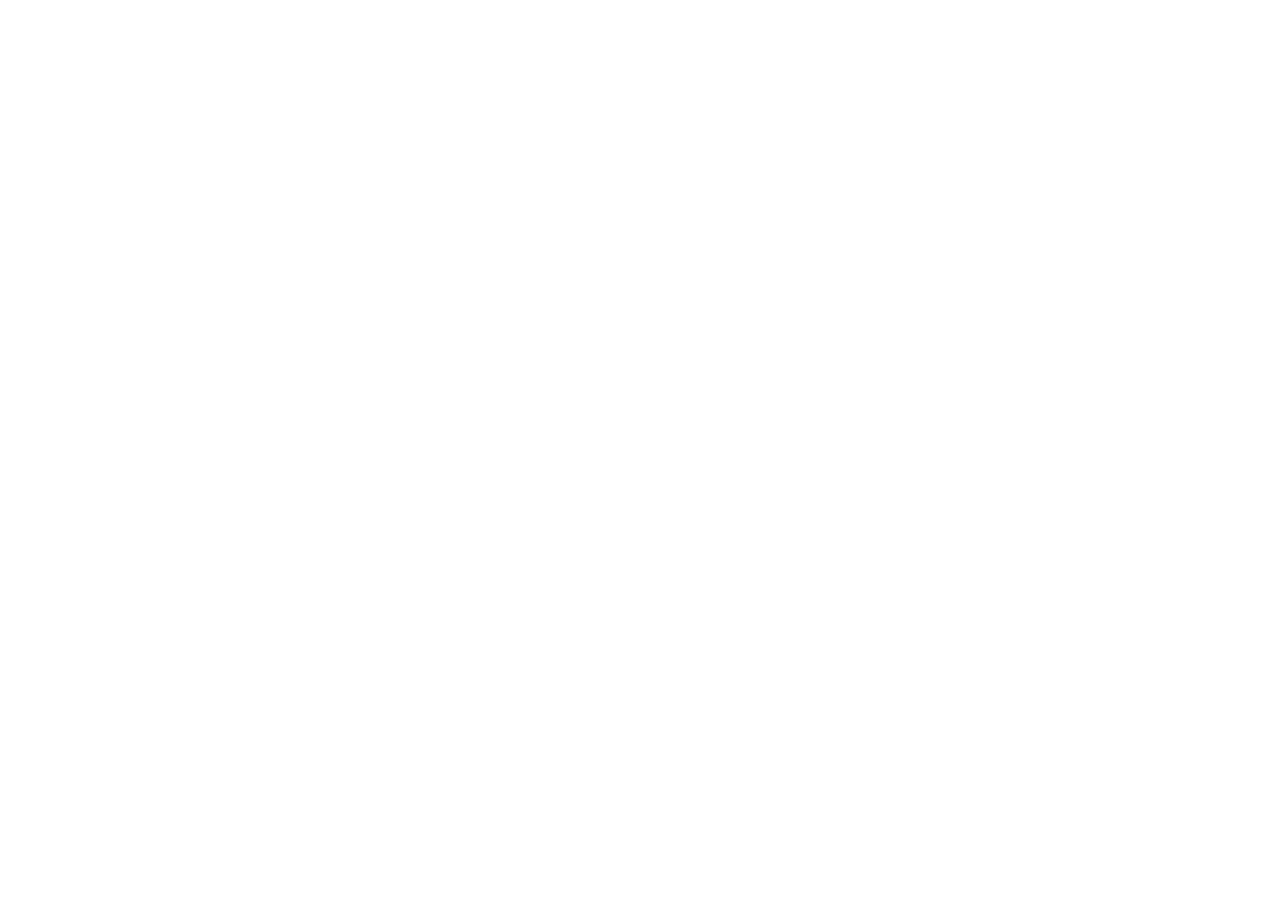
==== index.html @ 7b02c6e2 "testing" ====
<!DOCTYPE html>
<html lang="en">
  <head>
    <meta charset="UTF-8" />
    <meta name="viewport" content="width=device-width, initial-scale=1.0" />
    <title>Document</title>
  </head>
  <body></body>
</html>
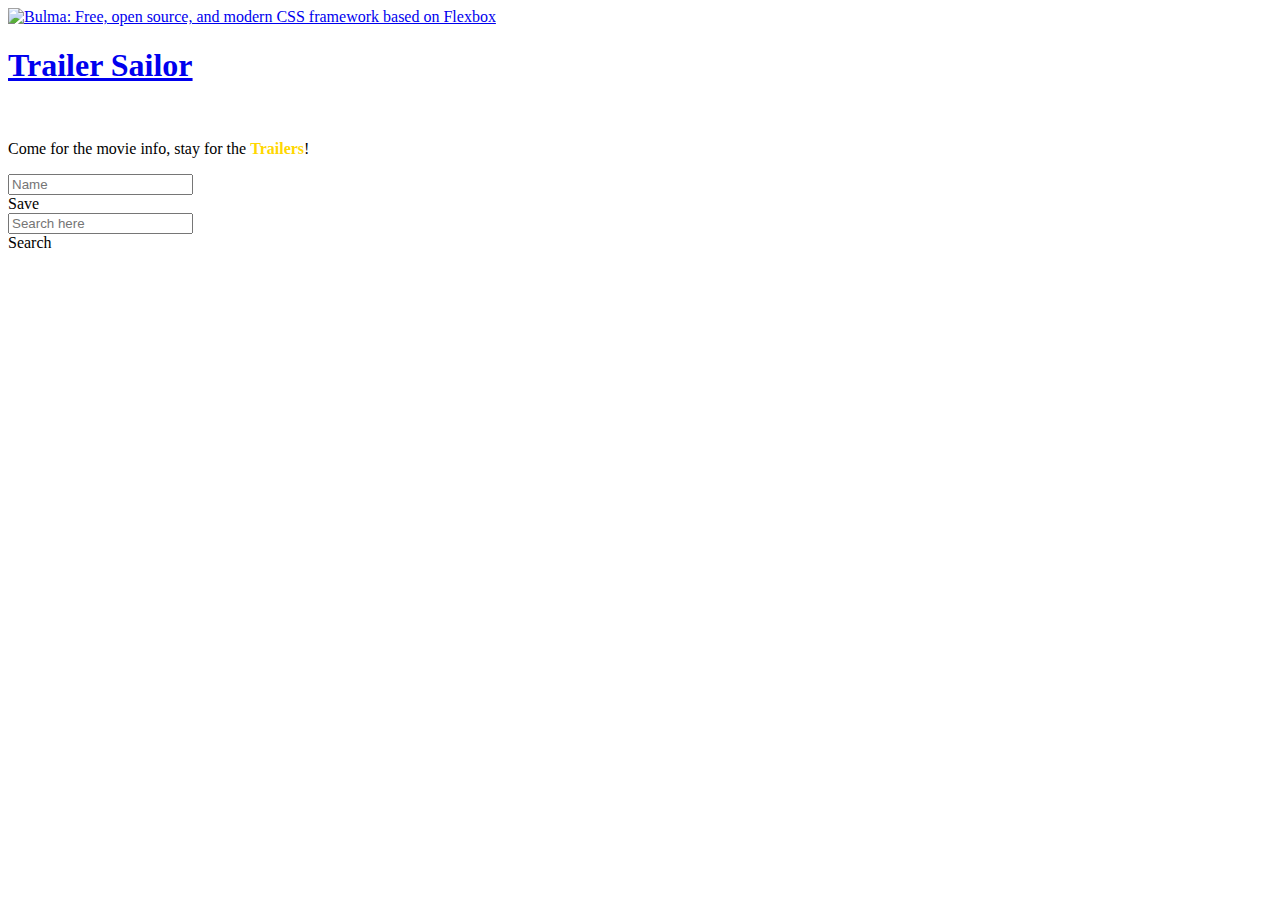
==== commit dd4ca17d: "update html and css files" ====
--- a/index.html
+++ b/index.html
@@ -1,9 +1,62 @@
+<!-- Jarred code begin -->
 <!DOCTYPE html>
-<html lang="en">
+<html>
   <head>
-    <meta charset="UTF-8" />
-    <meta name="viewport" content="width=device-width, initial-scale=1.0" />
-    <title>Document</title>
+    <meta charset="utf-8" />
+    <meta name="viewport" content="width=device-width, initial-scale=1" />
+    <title>Trailer Sailor</title>
+    <link
+      rel="stylesheet"
+      href="https://cdn.jsdelivr.net/npm/bulma@0.9.1/css/bulma.min.css"
+    />
+    <link rel="stylesheet" href="style.css" />
+    <link rel="preconnect" href="https://fonts.gstatic.com" />
+    <link
+      href="https://fonts.googleapis.com/css2?family=Pacifico&display=swap"
+      rel="stylesheet"
+    />
   </head>
-  <body></body>
+  <body>
+    <section class="section">
+      <div class="container">
+        <nav class="navbar" role="navigation" aria-label="main navigation">
+          <div class="navbar-brand">
+            <a class="navbar-item" href="https://bulma.io">
+              <img
+                src="https://cdn.picpng.com/anchor/anchor-sailors-boot-ship-sailor-52675.png"
+                alt="Bulma: Free, open source, and modern CSS framework based on Flexbox"
+                width="30"
+                height="50"
+              />
+              <h1 class="title">Trailer Sailor</h1>
+            </a>
+          </div>
+        </nav>
+        <br />
+        <p class="subtitle">
+          Come for the movie info, stay for the
+          <strong style="color: gold">Trailers</strong>!
+        </p>
+      </div>
+    </section>
+    <div class="search">
+      <div class="field has-addons">
+        <div class="control">
+          <input class="input" type="text" placeholder="Name" />
+        </div>
+        <div class="control">
+          <a class="button is-info"> Save </a>
+        </div>
+      </div>
+      <div class="field has-addons">
+        <div class="control">
+          <input class="input" type="text" placeholder="Search here" />
+        </div>
+        <div class="control">
+          <a class="button is-info"> Search </a>
+        </div>
+      </div>
+    </div>
+  </body>
 </html>
+<!-- Jarred code end -->
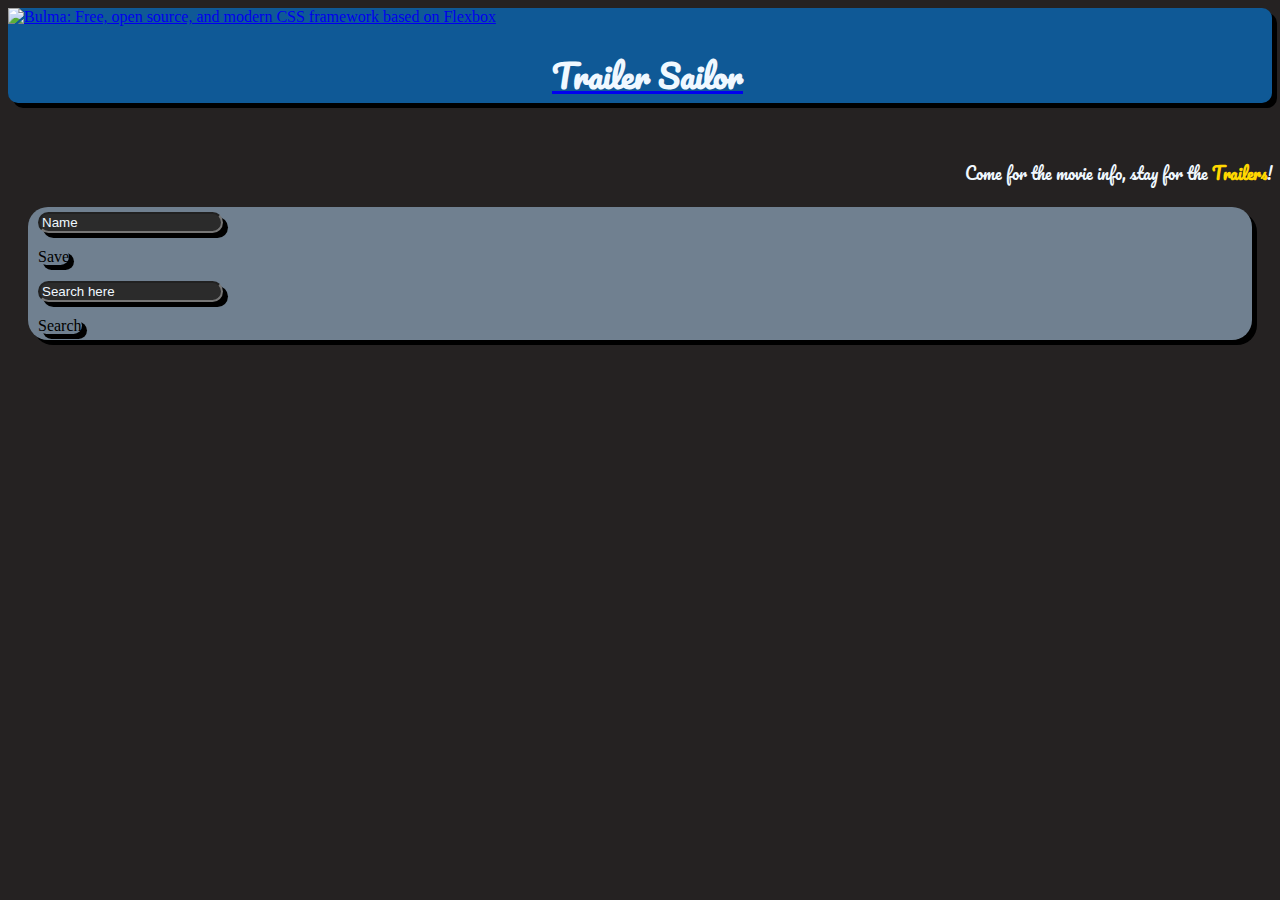
==== commit a3e404b9: "Merge pull request #15 from BenjaminLee-boop/ben-combo-function" ====
--- a/index.html
+++ b/index.html
@@ -9,7 +9,7 @@
       rel="stylesheet"
       href="https://cdn.jsdelivr.net/npm/bulma@0.9.1/css/bulma.min.css"
     />
-    <link rel="stylesheet" href="style.css" />
+    <link rel="stylesheet" href="content.css" />
     <link rel="preconnect" href="https://fonts.gstatic.com" />
     <link
       href="https://fonts.googleapis.com/css2?family=Pacifico&display=swap"
--- a/content.css
+++ b/content.css
@@ -0,0 +1,63 @@
+/* Jarred code begin */
+html {
+  background-color: rgb(37, 34, 34);
+}
+
+.navbar {
+  background-color: rgb(15, 89, 150);
+  border-radius: 10px;
+  box-shadow: 5px 5px black;
+}
+
+.title {
+  text-align: center;
+  font-family: "Pacifico", cursive;
+  color: aliceblue;
+  margin-left: 15px;
+}
+
+.movieInfo {
+  color: white;
+}
+
+.input {
+  background-color: rgb(43, 43, 43);
+  border-radius: 20px;
+  color: aliceblue;
+  box-shadow: 5px 5px black;
+}
+
+.input::placeholder {
+  color: aliceblue;
+}
+
+.button {
+  border-radius: 20px;
+  box-shadow: 5px 5px black;
+}
+
+.control {
+  margin: 5px;
+  padding: 5px;
+}
+
+
+.subtitle {
+  text-align: end;
+  color: aliceblue;
+  font-family: "Pacifico", cursive;
+}
+
+strong {
+  color: darkred;
+}
+
+.search {
+  display: flexbox;
+  background-color: slategrey;
+  border-radius: 20px;
+  margin: 20px;
+  box-shadow: 5px 5px black;
+}
+
+/* Jarred code end */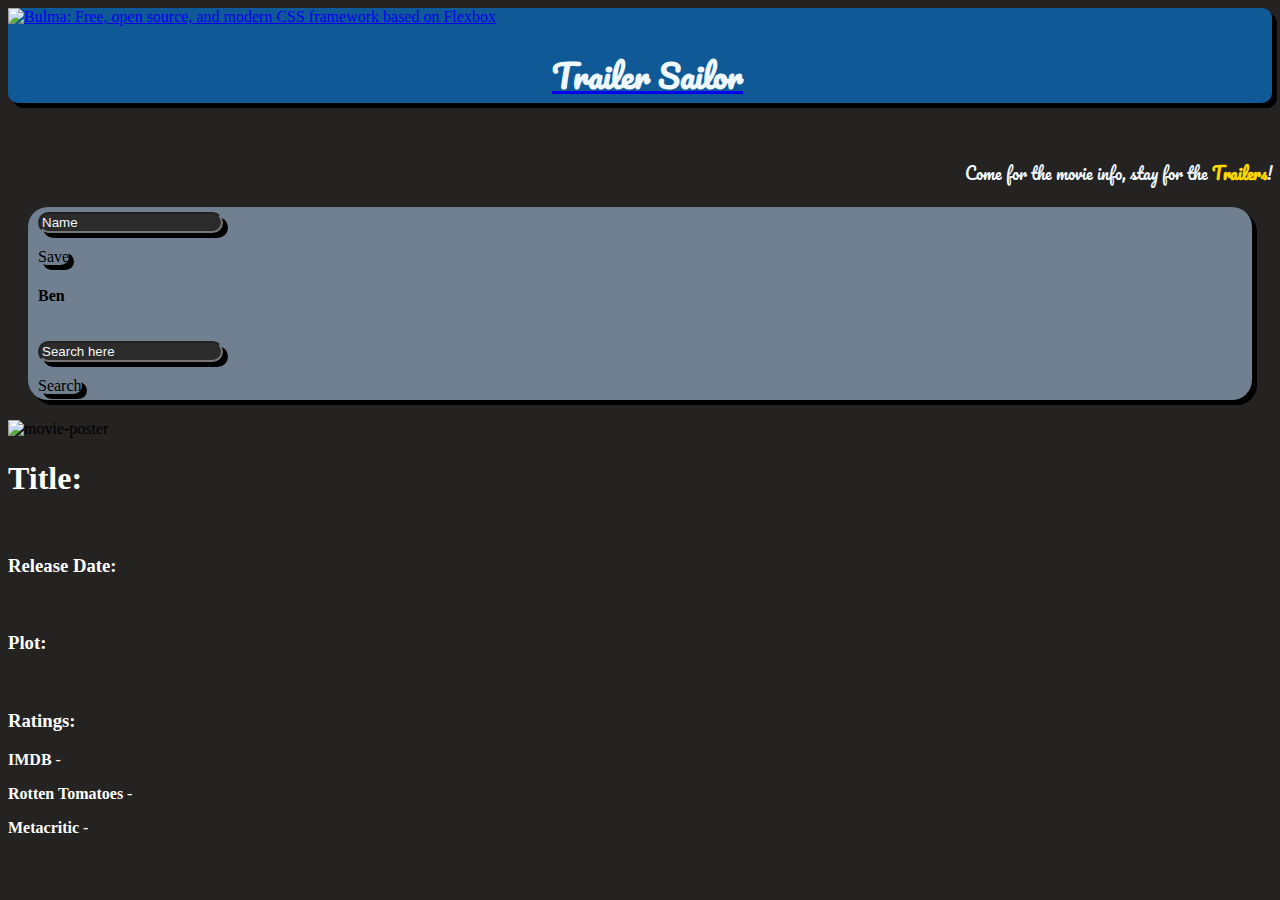
==== commit 7e58c169: "Merge pull request #18 from BenjaminLee-boop/ben-cleaned-folders" ====
--- a/index.html
+++ b/index.html
@@ -1,62 +1,79 @@
 <!-- Jarred code begin -->
 <!DOCTYPE html>
 <html>
-  <head>
-    <meta charset="utf-8" />
-    <meta name="viewport" content="width=device-width, initial-scale=1" />
-    <title>Trailer Sailor</title>
-    <link
-      rel="stylesheet"
-      href="https://cdn.jsdelivr.net/npm/bulma@0.9.1/css/bulma.min.css"
-    />
-    <link rel="stylesheet" href="content.css" />
-    <link rel="preconnect" href="https://fonts.gstatic.com" />
-    <link
-      href="https://fonts.googleapis.com/css2?family=Pacifico&display=swap"
-      rel="stylesheet"
-    />
-  </head>
-  <body>
-    <section class="section">
-      <div class="container">
-        <nav class="navbar" role="navigation" aria-label="main navigation">
-          <div class="navbar-brand">
-            <a class="navbar-item" href="https://bulma.io">
-              <img
-                src="https://cdn.picpng.com/anchor/anchor-sailors-boot-ship-sailor-52675.png"
-                alt="Bulma: Free, open source, and modern CSS framework based on Flexbox"
-                width="30"
-                height="50"
-              />
-              <h1 class="title">Trailer Sailor</h1>
-            </a>
-          </div>
-        </nav>
-        <br />
-        <p class="subtitle">
-          Come for the movie info, stay for the
-          <strong style="color: gold">Trailers</strong>!
-        </p>
+
+<head>
+  <meta charset="utf-8" />
+  <meta name="viewport" content="width=device-width, initial-scale=1" />
+  <title>Trailer Sailor</title>
+  <link rel="stylesheet" href="https://cdn.jsdelivr.net/npm/bulma@0.9.1/css/bulma.min.css" />
+  <link rel="stylesheet" href="content.css" />
+  <link rel="preconnect" href="https://fonts.gstatic.com" />
+  <link href="https://fonts.googleapis.com/css2?family=Pacifico&display=swap" rel="stylesheet" />
+</head>
+
+<body>
+  <section class="section">
+    <div class="container">
+      <nav class="navbar" role="navigation" aria-label="main navigation">
+        <div class="navbar-brand">
+          <a class="navbar-item" href="https://bulma.io">
+            <img src="https://cdn.picpng.com/anchor/anchor-sailors-boot-ship-sailor-52675.png"
+              alt="Bulma: Free, open source, and modern CSS framework based on Flexbox" width="30" height="50" />
+            <h1 class="title">Trailer Sailor</h1>
+          </a>
+        </div>
+      </nav>
+      <br />
+      <p class="subtitle">
+        Come for the movie info, stay for the
+        <strong style="color: gold">Trailers</strong>!
+      </p>
+    </div>
+  </section>
+  <div class="search">
+    <div class="field has-addons">
+      <div class="control">
+        <input class="input" type="text" placeholder="Name" />
       </div>
-    </section>
-    <div class="search">
-      <div class="field has-addons">
-        <div class="control">
-          <input class="input" type="text" placeholder="Name" />
-        </div>
-        <div class="control">
-          <a class="button is-info"> Save </a>
-        </div>
-      </div>
-      <div class="field has-addons">
-        <div class="control">
-          <input class="input" type="text" placeholder="Search here" />
-        </div>
-        <div class="control">
-          <a class="button is-info"> Search </a>
+      <div class="control">
+        <a class="button is-info"> Save </a>
+        <div>
+          <h4>Ben</h4>
         </div>
       </div>
     </div>
-  </body>
+    <div class="field has-addons">
+      <div class="control">
+        <input id="search-input" class="input" type="text" placeholder="Search here" />
+      </div>
+      <div class="control">
+        <a class="button is-info" id="search-button"> Search </a>
+      </div>
+    </div>
+  </div>
+  <div class="container hero-body">
+    <div class="columns">
+      <div class="column is-one-third" id="poster">
+        <img alt="movie-poster" id="moviePoster" height="150" />
+      </div>
+      <div class="column is-two-third movieInfo">
+        <h1><b>Title:</b> <span id="movieTitle"></span></h1><br>
+        <h3><b>Release Date:</b> <span id="movieReleaseDate"></span></h3><br>
+        <h3><b>Plot: </b><span id="moviePlot"></span></h3><br>
+        <h3><b>Ratings:</b></h3>
+        <p> <b>IMDB</b> - <span id="IMDB"></span></p>
+        <p> <b>Rotten Tomatoes</b> - <span id="rottenTomatoes"></span></p>
+        <p> <b>Metacritic</b> - <span id="metaCritic"></span></p>
+        <br>
+      </div>
+    </div>
+    <div class="i-frame-container" id="player">
+    </div>
+  </div>
+  <script src="https://cdnjs.cloudflare.com/ajax/libs/jquery/3.2.1/jquery.min.js"></script>
+  <script src="./script.js"></script>
+</body>
+
 </html>
-<!-- Jarred code end -->
+<!-- Jarred code end -->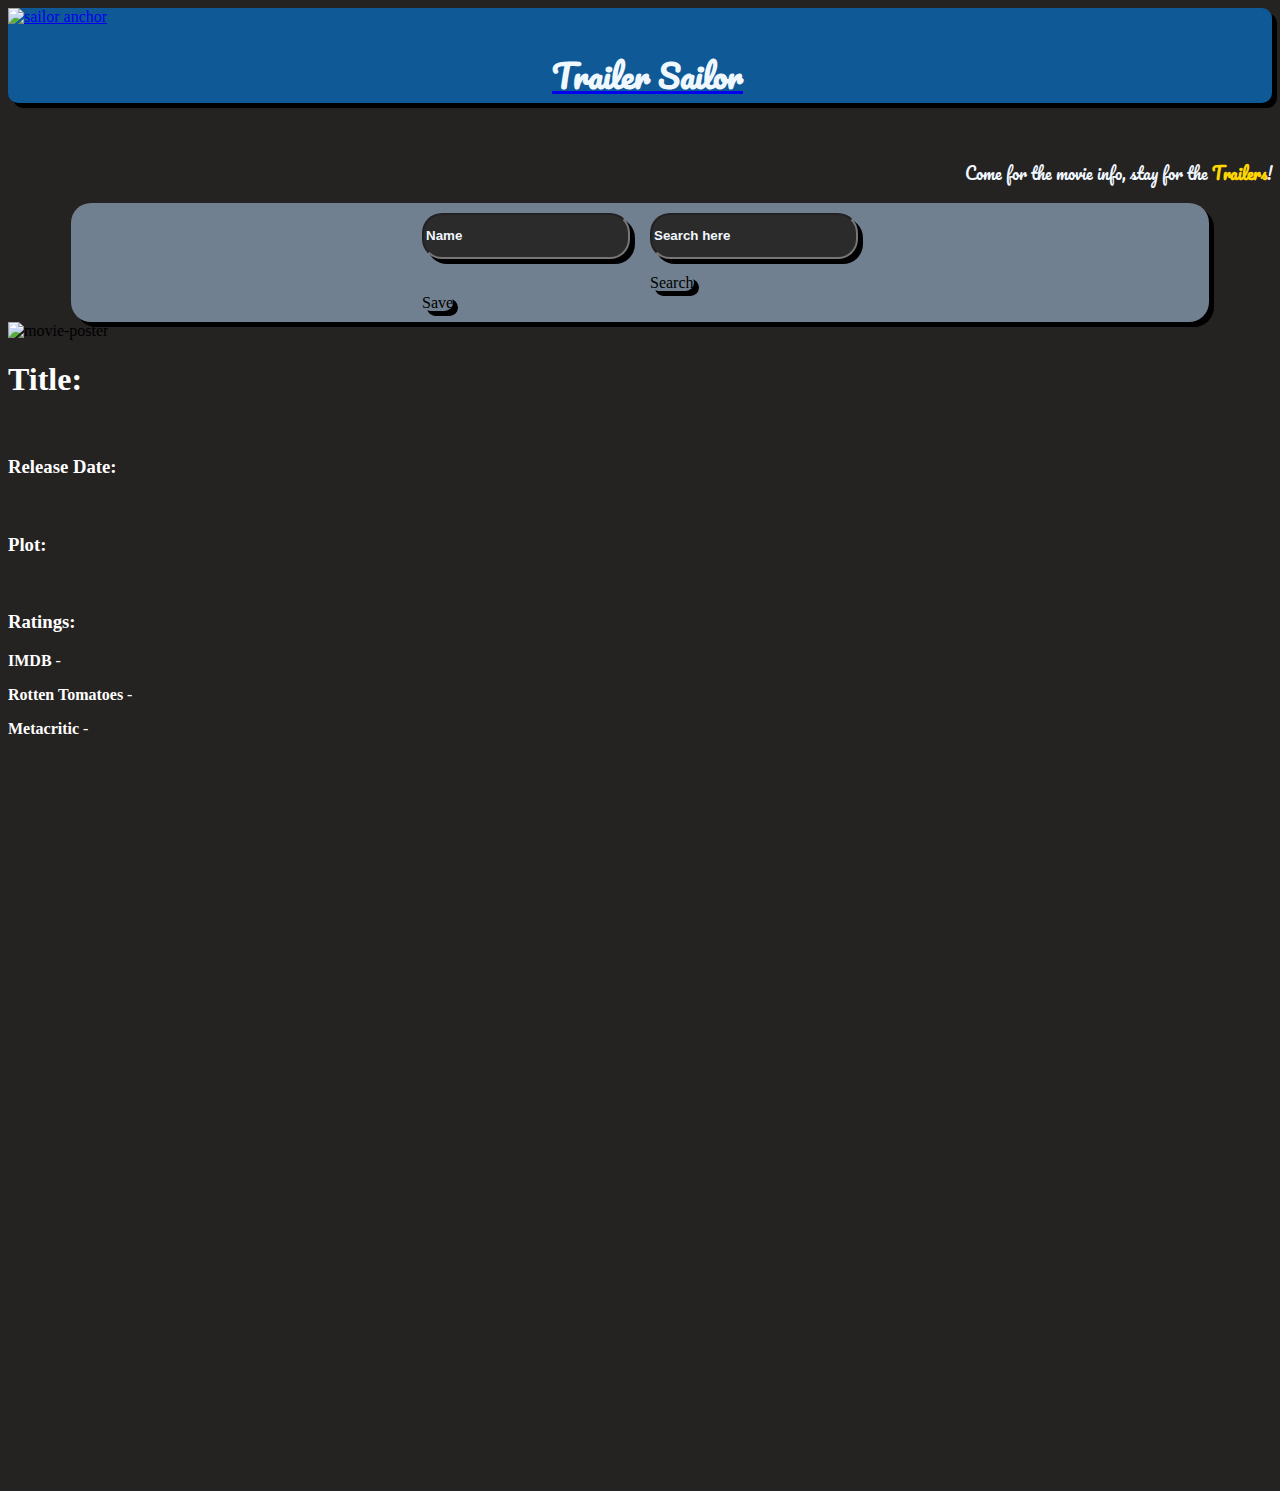
==== commit 985135db: "Merge pull request #29 from BenjaminLee-boop/ben-combo-function" ====
--- a/index.html
+++ b/index.html
@@ -7,9 +7,12 @@
   <meta name="viewport" content="width=device-width, initial-scale=1" />
   <title>Trailer Sailor</title>
   <link rel="stylesheet" href="https://cdn.jsdelivr.net/npm/bulma@0.9.1/css/bulma.min.css" />
-  <link rel="stylesheet" href="content.css" />
   <link rel="preconnect" href="https://fonts.gstatic.com" />
   <link href="https://fonts.googleapis.com/css2?family=Pacifico&display=swap" rel="stylesheet" />
+  <link href="https://code.jquery.com/ui/1.10.4/themes/ui-lightness/jquery-ui.css" rel="stylesheet">
+  <script src="https://code.jquery.com/jquery-1.12.4.js"></script>
+  <script src="https://code.jquery.com/ui/1.12.1/jquery-ui.js"></script>
+  <link rel="stylesheet" href="content.css"/>
 </head>
 
 <body>
@@ -17,9 +20,9 @@
     <div class="container">
       <nav class="navbar" role="navigation" aria-label="main navigation">
         <div class="navbar-brand">
-          <a class="navbar-item" href="https://bulma.io">
-            <img src="https://cdn.picpng.com/anchor/anchor-sailors-boot-ship-sailor-52675.png"
-              alt="Bulma: Free, open source, and modern CSS framework based on Flexbox" width="30" height="50" />
+          <a class="navbar-item" href="#">
+            <img src="https://cdn.picpng.com/anchor/anchor-sailors-boot-ship-sailor-52675.png" alt="sailor anchor"
+              width="30" height="50" />
             <h1 class="title">Trailer Sailor</h1>
           </a>
         </div>
@@ -31,21 +34,26 @@
       </p>
     </div>
   </section>
+
   <div class="search">
     <div class="field has-addons">
-      <div class="control">
-        <input class="input" type="text" placeholder="Name" />
+      <div class="control ui-widget">
+        <input id="Name" class="input" type="text" placeholder="Name" />
+        <p id="greeting"></p>
       </div>
       <div class="control">
-        <a class="button is-info"> Save </a>
+        <a id="nameSave" class="button is-info"> Save </a>
         <div>
-          <h4>Ben</h4>
+
         </div>
       </div>
     </div>
     <div class="field has-addons">
       <div class="control">
-        <input id="search-input" class="input" type="text" placeholder="Search here" />
+        <div class="ui-widget">
+          <label for="search-input"></label>
+          <input id="search-input" class="input" type="text" placeholder="Search here" />
+        </div>
       </div>
       <div class="control">
         <a class="button is-info" id="search-button"> Search </a>
@@ -71,7 +79,6 @@
     <div class="i-frame-container" id="player">
     </div>
   </div>
-  <script src="https://cdnjs.cloudflare.com/ajax/libs/jquery/3.2.1/jquery.min.js"></script>
   <script src="./script.js"></script>
 </body>
 
--- a/content.css
+++ b/content.css
@@ -15,8 +15,16 @@
   color: aliceblue;
   margin-left: 15px;
 }
+#greeting {
+  font-family: "Pacifico", cursive;
+  text-align: center;
+  color: aliceblue;
+  justify-content: center;
+  font-size: 20px;
+  margin-top: 10px;
+}
 
-.movieInfo {
+.movieInfo {  
   color: white;
 }
 
@@ -25,15 +33,20 @@
   border-radius: 20px;
   color: aliceblue;
   box-shadow: 5px 5px black;
+  width: 200px;
+  height: 40px;
+
 }
 
 .input::placeholder {
   color: aliceblue;
+  font-weight: bolder;
 }
 
 .button {
   border-radius: 20px;
   box-shadow: 5px 5px black;
+  width: 66.67px;
 }
 
 .control {
@@ -53,11 +66,32 @@
 }
 
 .search {
-  display: flexbox;
+  flex-wrap: wrap;
+  display: flex;
+  justify-content: center;
   background-color: slategrey;
   border-radius: 20px;
-  margin: 20px;
+  margin-left: 5%;
+  margin-right: 5%;
   box-shadow: 5px 5px black;
 }
 
-/* Jarred code end */+/* Jarred code end */
+
+.i-frame-container {
+  position: relative;
+  overflow: hidden;
+  width: 100%;
+  padding-top: 56.25%;
+}
+
+#iframeResponsive {
+  position: absolute;
+  top: 0;
+  left: 0;
+  bottom: 0;
+  right: 0;
+  width: 100%;
+  height: 100%;
+
+}
